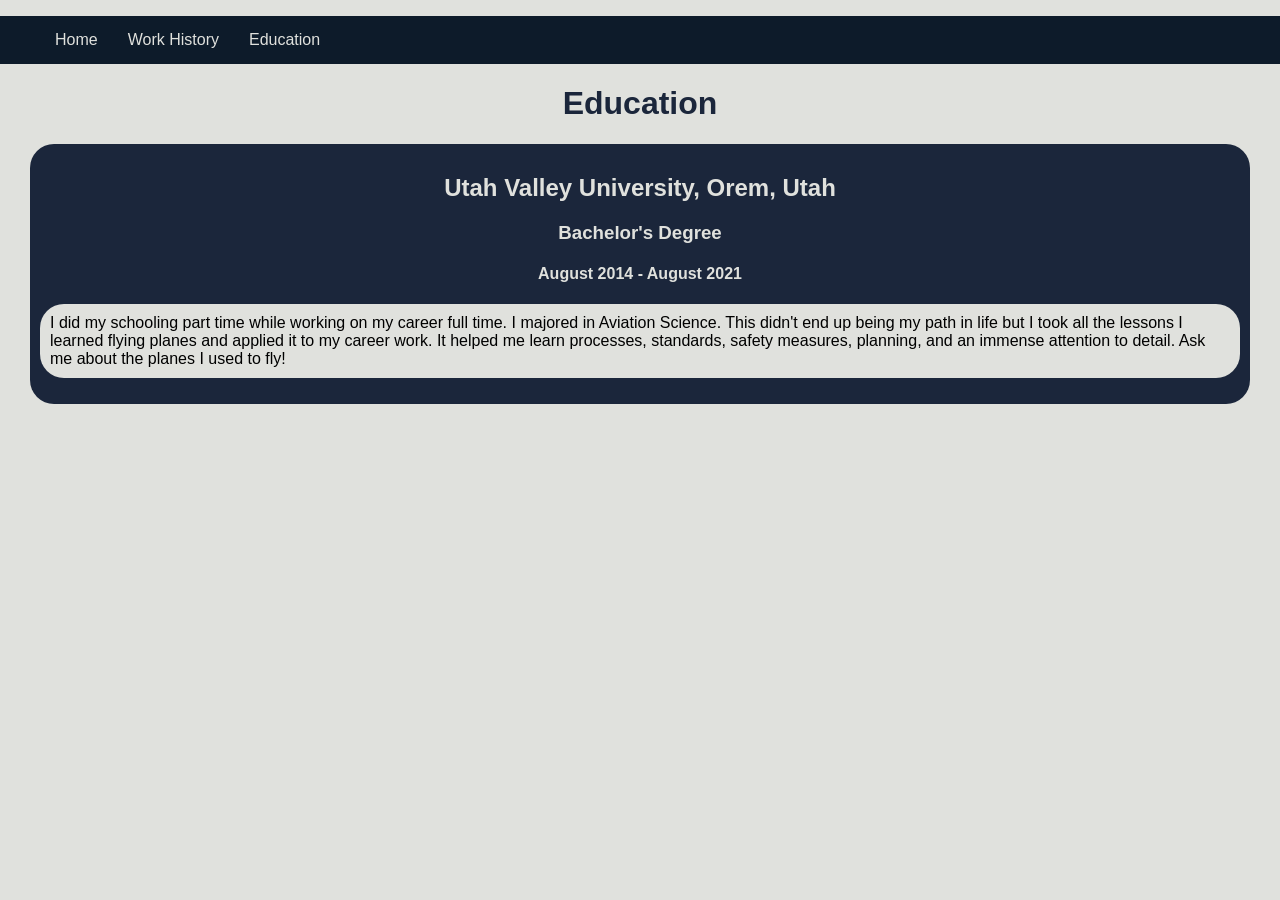
==== education.html @ 94d48feb "Add files via upload" ====
<!DOCTYPE html>
<html lang="en">
<head>
    <meta charset="UTF-8">
    <meta name="viewport" content="width=device-width, initial-scale=1.0">
    <title>Jane's Personal Website</title>
    <link rel="stylesheet" href="styles.css"
</head>
<body>
    <nav class="top-nav">
        <ul class="nav-list">
            <li><a href="index.html">Home</a></li>
            <li><a href="workhistory.html">Work History</a></li>
            <li><a href="education.html">Education</a></li>
        </ul>
    </nav>
    <h1>Education</h1>
    <main>
        <div class="entry">
            <div class="subheaders">
                <h2>Utah Valley University, Orem, Utah</h2>
                <h3>Bachelor's Degree</h3>
                <h4>August 2014 - August 2021</h4>
            </div>
            <p class="education-blurb">I did my schooling part time while working on my career full time. I majored in Aviation Science. This didn't end up being my path in life but I took all the lessons I learned flying planes and applied it to my career work. It helped me learn processes, standards, safety measures, planning, and an immense attention to detail. Ask me about the planes I used to fly!</p>
        </div>
    </main>
</body>
</html>
---- styles.css ----
body {
    background-color: #E0E1DD;
    font-family: Veranda, sans-serif;
    margin: 0px;
}

main {
    margin: 20px;
}

h1 {
    text-align: center;
    color: #1B263B;
}

h2 {
    text-align: center;
    color: #E0E1DD;
}

h3 {
    text-align: center;
    color: #E0E1DD;
}

h4 {
    text-align: center;
    color: #E0E1DD;
}

.top-nav ul {
    list-style-type: none;
    background-color: #0D1B2A;
    overflow: hidden;
}

.top-nav a{
    text-decoration: none;
    color: #E0E1DD;
    padding: 15px;
    display: block;
    text-align: center;
}

.top-nav a:hover{
    background-color: #778DA9;
}

.top-nav li{
    float: left;
}

.entry{
    background-color: #1B263B;
    padding: 10px;
    border-radius: 1.5em;
    margin: 10px;
}

.work-history-list {
    background-color: #E0E1DD;
    border-radius: 1.5em;
    padding: 10px;
    list-style-position: inside;
}

.skills-list {
    background-color: #E0E1DD;
    border-radius: 1.5em;
    padding: 10px;
    list-style-position: inside;
}

.languages-list {
    background-color: #E0E1DD;
    border-radius: 1.5em;
    padding: 10px;
    list-style-position: inside;
}

.about-me {
    background-color: #E0E1DD;
    border-radius: 1.5em;
    padding: 10px;
}

.education-blurb {
    background-color: #E0E1DD;
    border-radius: 1.5em;
    padding: 10px;
}

ul {
    background-color: #E0E1DD;
}

.divider {
    border: 3px solid;
    border-radius: 5px;
    color: #778DA9;
}
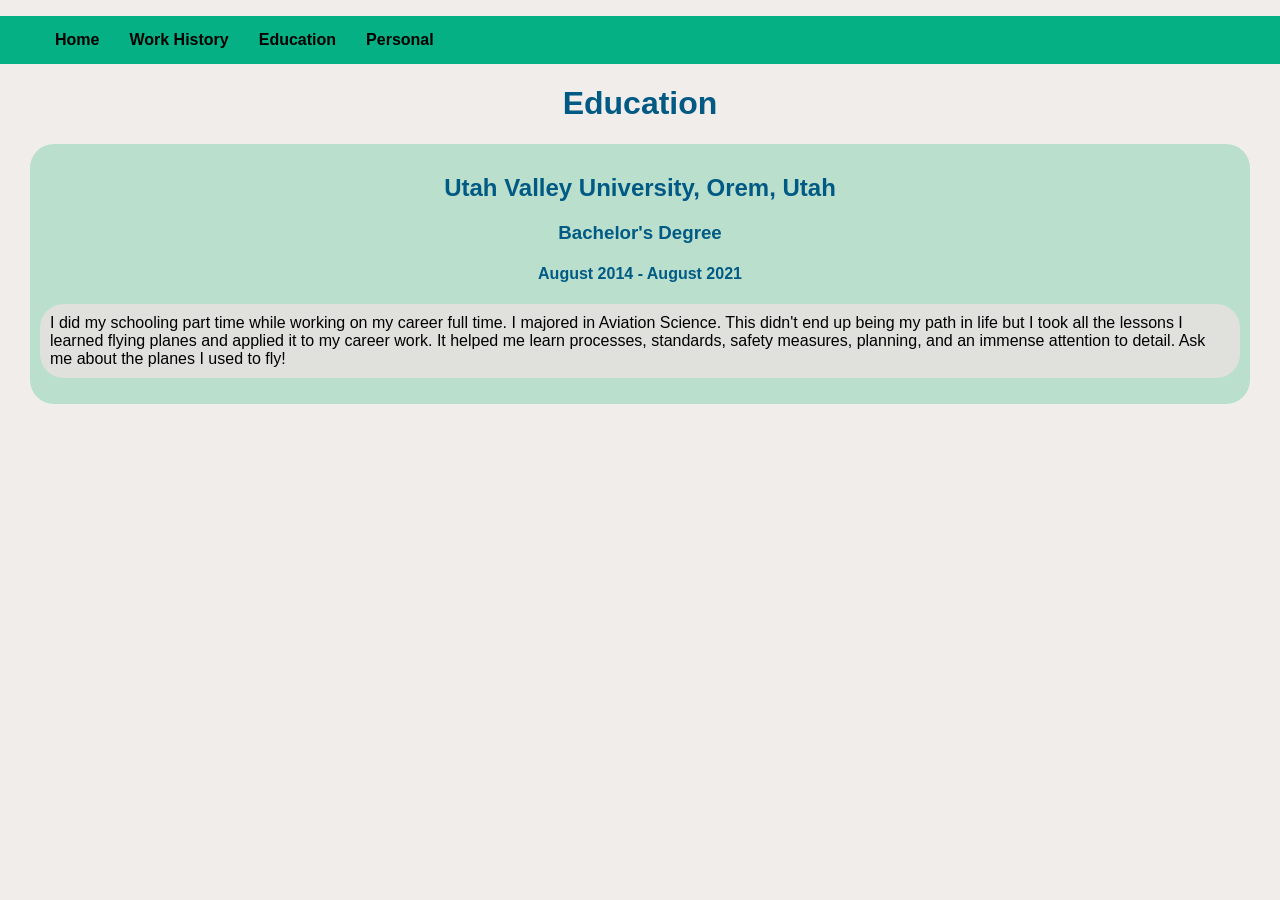
==== commit 6d654d0c: "added a new page called Personal. Updated links on all sheets. Added a photos folder." ====
--- a/education.html
+++ b/education.html
@@ -12,6 +12,7 @@
             <li><a href="index.html">Home</a></li>
             <li><a href="workhistory.html">Work History</a></li>
             <li><a href="education.html">Education</a></li>
+            <li><a href="personal.html">Personal</a></li>
         </ul>
     </nav>
     <h1>Education</h1>
--- a/styles.css
+++ b/styles.css
@@ -1,5 +1,9 @@
+* {
+    box-sizing: border-box;
+}
+
 body {
-    background-color: #E0E1DD;
+    background-color: #F1EDEA;
     font-family: Veranda, sans-serif;
     margin: 0px;
 }
@@ -10,40 +14,41 @@
 
 h1 {
     text-align: center;
-    color: #1B263B;
+    color: #015A84;
 }
 
 h2 {
     text-align: center;
-    color: #E0E1DD;
+    color: #015A84;
 }
 
 h3 {
     text-align: center;
-    color: #E0E1DD;
+    color: #015A84;
 }
 
 h4 {
     text-align: center;
-    color: #E0E1DD;
+    color: #015A84;
 }
 
 .top-nav ul {
     list-style-type: none;
-    background-color: #0D1B2A;
+    background-color: #05B084;
     overflow: hidden;
 }
 
 .top-nav a{
     text-decoration: none;
-    color: #E0E1DD;
+    color: black;
+    font-weight: bold;
     padding: 15px;
     display: block;
     text-align: center;
 }
 
 .top-nav a:hover{
-    background-color: #778DA9;
+    background-color: #BADFCD;
 }
 
 .top-nav li{
@@ -51,35 +56,35 @@
 }
 
 .entry{
-    background-color: #1B263B;
+    background-color: #BADFCD;
     padding: 10px;
     border-radius: 1.5em;
     margin: 10px;
 }
 
 .work-history-list {
-    background-color: #E0E1DD;
+    background-color: #F1EDEA;
     border-radius: 1.5em;
     padding: 10px;
     list-style-position: inside;
 }
 
 .skills-list {
-    background-color: #E0E1DD;
+    background-color: #F1EDEA;
     border-radius: 1.5em;
     padding: 10px;
     list-style-position: inside;
 }
 
 .languages-list {
-    background-color: #E0E1DD;
+    background-color: #F1EDEA;
     border-radius: 1.5em;
     padding: 10px;
     list-style-position: inside;
 }
 
 .about-me {
-    background-color: #E0E1DD;
+    background-color: #F1EDEA;
     border-radius: 1.5em;
     padding: 10px;
 }
@@ -97,5 +102,9 @@
 .divider {
     border: 3px solid;
     border-radius: 5px;
-    color: #778DA9;
+    color: #05B084;
+}
+
+img {
+    width: 100%;
 }
